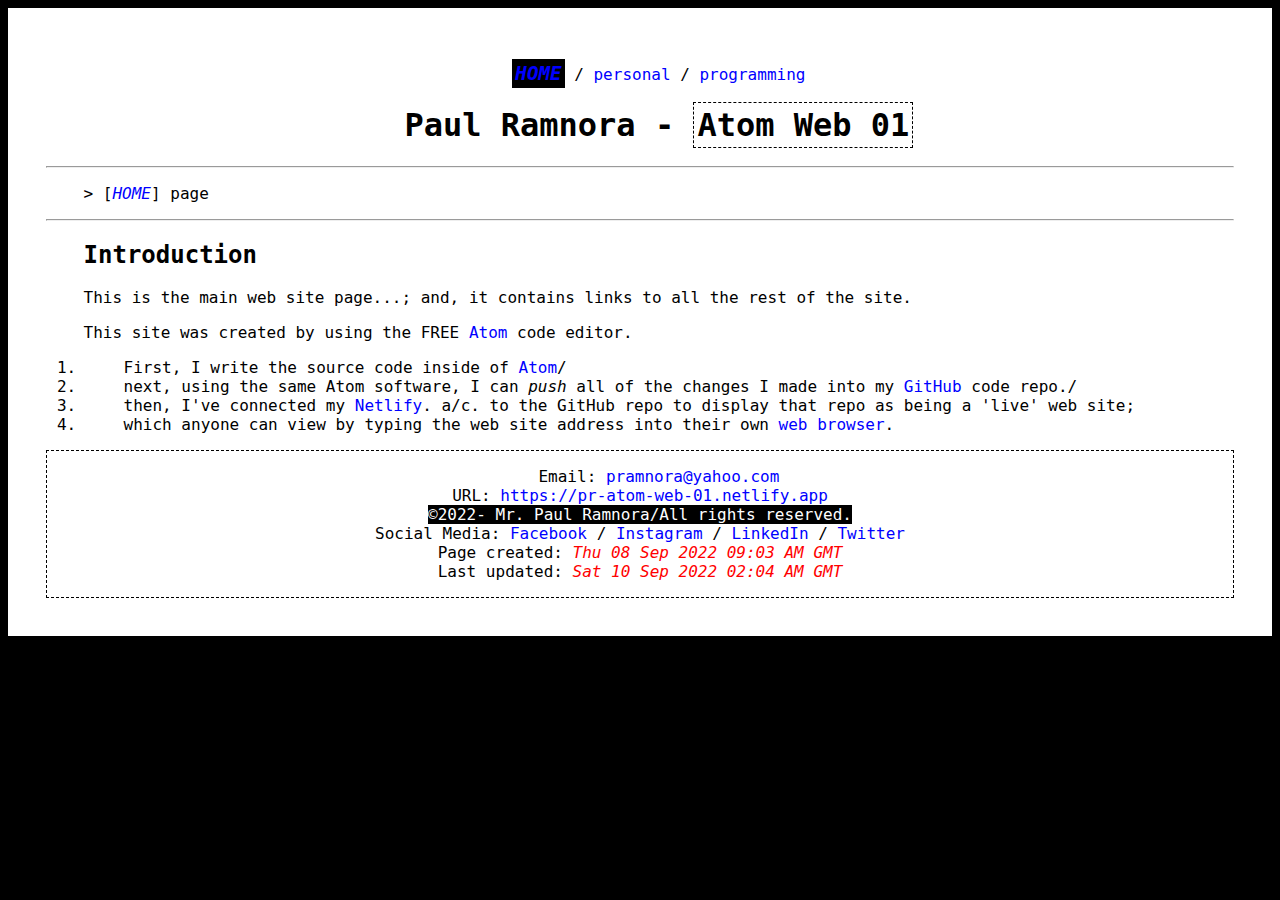
==== webs/01/index.html @ a81d3a29 "[index.html] Forgot to include: target="_blank" onto the Social Media links." ====
<!DOCTYPE html>

<html lang="en">

 <head>
  <meta charset="utf-8">
  <title>Paul Ramnora Web 01</title>
  <link rel="stylesheet" type="text/css" href="resources/css/css01.css"
 </head>

 <body>

  <nav>
   <p>
   <a href="index.html" class="clsSelectedIndex">home</a> /
    <a href="personal/index.html">personal</a> /
    <a href="programming/index.html">programming</a>
   </p>
  </nav>

  <header>
   <h1>Paul Ramnora - <span class="clsH1TitleTextAtomWeb01Text">Atom Web 01</span></h1>
  </header>

  <main>

   <hr>
    <p class="clsPara">&gt; [<span class="clsVisitorSiteLocation"><a href="index.html">home</a></span>] page</p>
   <hr>

   <h2>Introduction</h2>
   <p class="clsPara">
    This is the main web site page...; and, it contains links to all the rest of the site.
   </p>

   <p class="clsPara">
    This site was created by using the FREE <a href="https://atom.io" target="_blank">Atom</a> code editor.
   </p>
   <ol>
    <li>First, I write the source code inside of <a href="https://atom.io">Atom</a>/
    <li>next, using the same Atom software, I can <i>push</i> all of the changes I made into my <a href="https://www.github.com" target="_blank">GitHub</a> code repo./
    <li>then, I've connected my <a href="https://www.netlify.com" target="_blank">Netlify</a>. a/c. to the GitHub repo to display that repo as being a 'live' web site;
    <li>which anyone can view by typing the web site address into their own <a href="https://www.chrome.com" target="_blank">web browser</a>.
   </ol>
  </main>

  <footer>
   <p>
    Email:
    <a href="mailto:pramnora@yahoo.com">
     pramnora@yahoo.com
    </a>
    <br>
    URL:
    <a href="https://pr-atom-web-01.netlify.app">
     https://pr-atom-web-01.netlify.app
    </a>
    <br>
    <span class="clsCopyrightMessage">
     &copy;2022- Mr. Paul Ramnora/All rights reserved.
    </span>
    <br>
    Social Media:
    <a href="https://www.facebook.com/paulramnora" target="_blank">Facebook</a> /
    <a href="https://www.instagram.com/pramnora" target="_blank">Instagram</a> /
    <a href="https://www.linkedin.com/u/pramnora" target="_blank">LinkedIn</a> /
    <a href="https://www.twitter.com/pramnora" target="_blank">Twitter</a>
    <br>
    Page created:
    <span class="clsDateTimeStamp">
     Thu 08 Sep 2022 09:03 AM GMT
    </span>
    <br>
    Last updated:
    <span class="clsDateTimeStamp">
     Sat 10 Sep 2022 02:04 AM GMT
    </span>
   </p>
  </footer>

 </body>

</html>
---- webs/01/resources/css/css01.css ----
/*
 Created: Fri 090922 23:35 PM GMT
 Updated: Sat 100922 00:35 AM GMT
*/

/* links */

a:link{color:blue;text-decoration:none;}
a:active{color:yellow;}
a:hover{color:red;text-decoration:underline;}
a:visited{color:purple;}

html{
 text-indent:1cm;
 background-color:black;
}

body{
 padding:1cm;
 font-family:monospace,verdana,arial,sans-serif;
 background-color:white;
 color:black;
}

nav{
  text-align:center;
}

.clsSelectedIndex{
 font-style:italic;
 font-size:larger;
 font-weight:bold;
 background-color:black;
 color:white;
 padding:3px;
 text-transform:uppercase;
}

header{
  text-align:center;
}

h1{

}

.clsH1TitleTextAtomWeb01Text{
 border:1px dashed black;
 padding:3px;
}

.clsVisitorSiteLocation{
 font-style:italic;
 text-transform:uppercase;
}

main{

}

.clsPara{
 text-indent:1cm;
}

h2{

}

footer{
 border: 1px dashed black;
 text-align:center;
}

.clsCopyrightMessage{
 background:black;
 color:white;
}

.clsDateTimeStamp{
 color:red;
 font-style:italic;
}
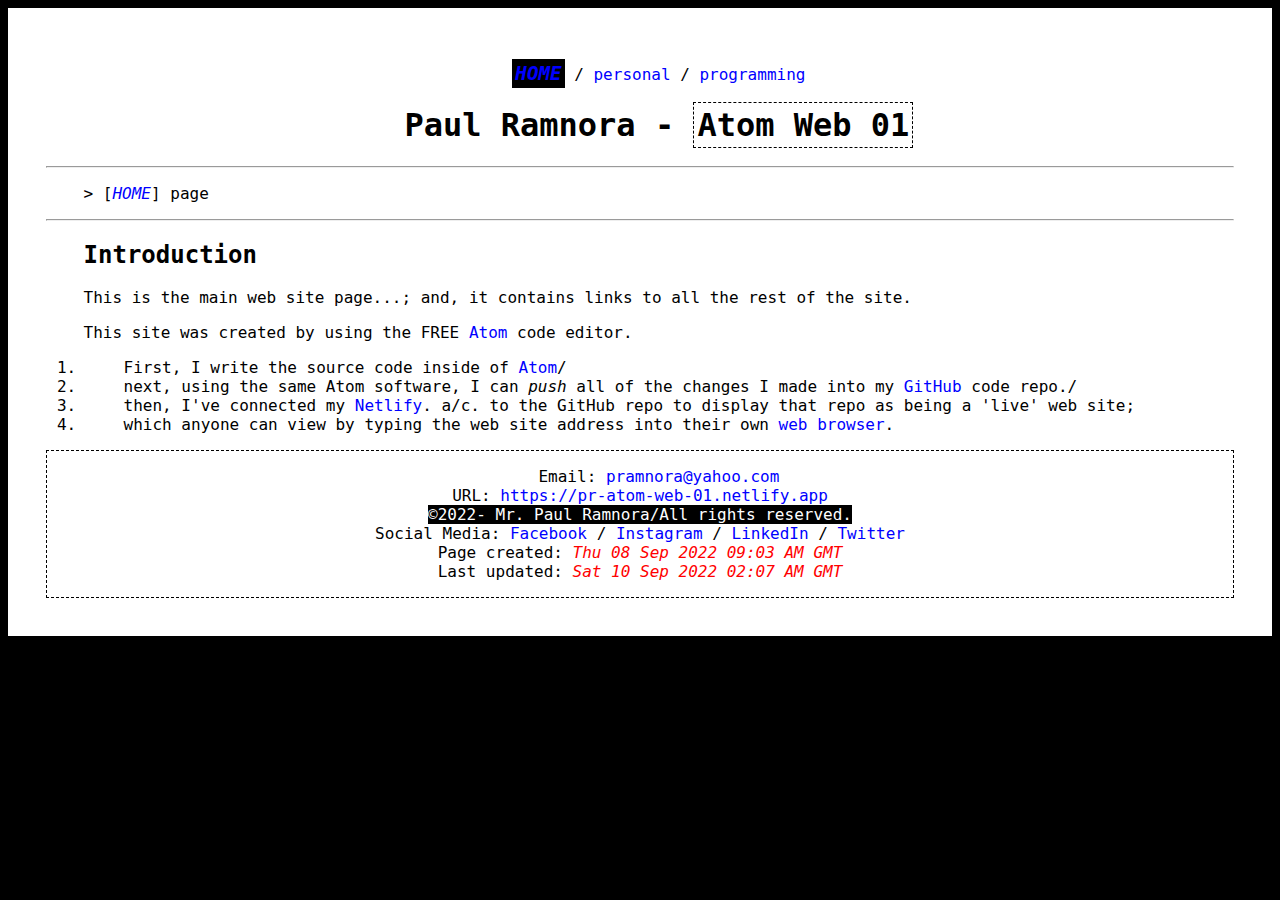
==== commit eb610a0f: "[index.html] Updated LinkedIn link correctly this time." ====
--- a/webs/01/index.html
+++ b/webs/01/index.html
@@ -63,7 +63,7 @@
     Social Media:
     <a href="https://www.facebook.com/paulramnora" target="_blank">Facebook</a> /
     <a href="https://www.instagram.com/pramnora" target="_blank">Instagram</a> /
-    <a href="https://www.linkedin.com/u/pramnora" target="_blank">LinkedIn</a> /
+    <a href="https://www.linkedin.com/in/paulramnora/" target="_blank">LinkedIn</a> /
     <a href="https://www.twitter.com/pramnora" target="_blank">Twitter</a>
     <br>
     Page created:
@@ -73,7 +73,7 @@
     <br>
     Last updated:
     <span class="clsDateTimeStamp">
-     Sat 10 Sep 2022 02:04 AM GMT
+     Sat 10 Sep 2022 02:07 AM GMT
     </span>
    </p>
   </footer>
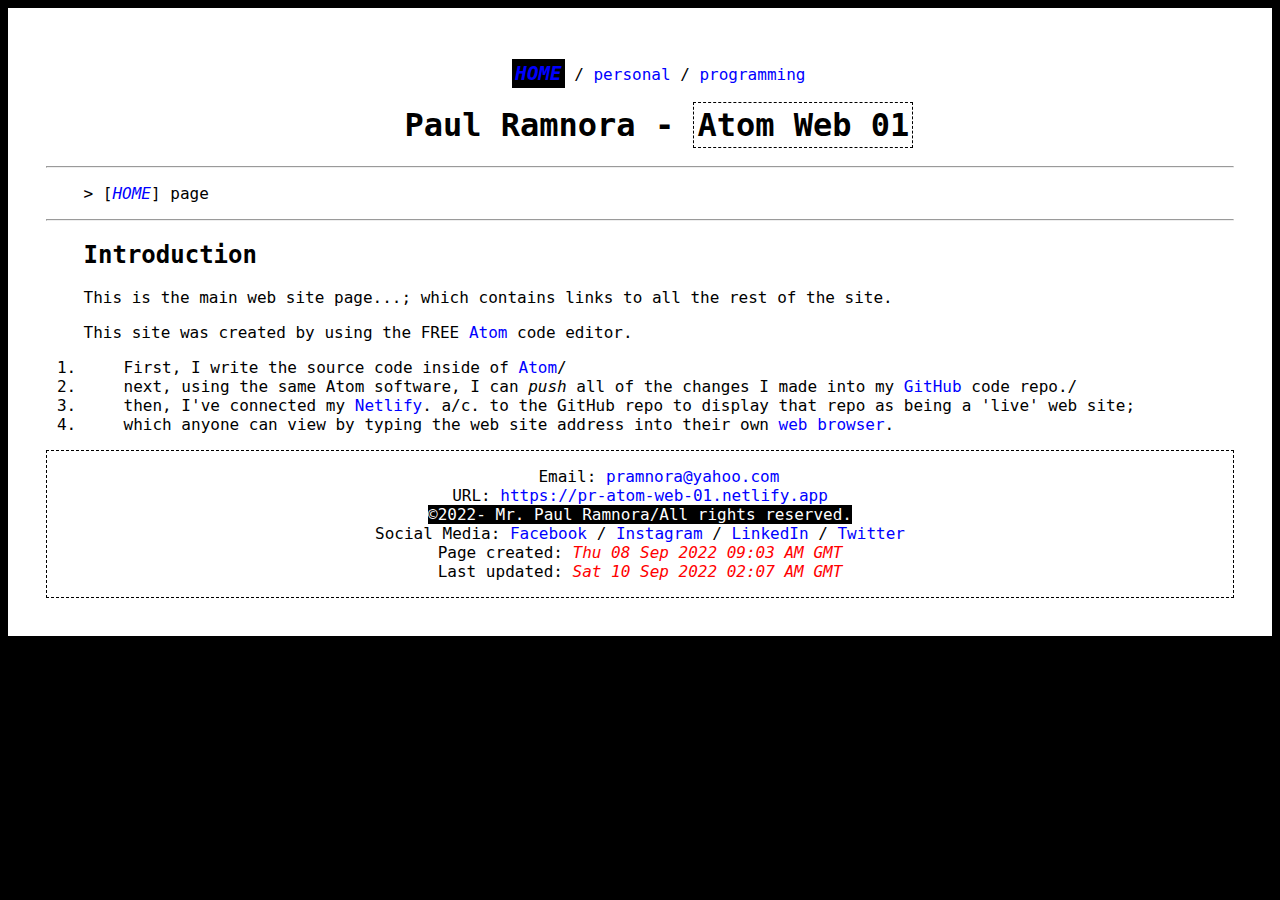
==== commit 62d7cab7: "[index.html] Re-wrote introductory 1st line" ====
--- a/webs/01/index.html
+++ b/webs/01/index.html
@@ -30,7 +30,7 @@
 
    <h2>Introduction</h2>
    <p class="clsPara">
-    This is the main web site page...; and, it contains links to all the rest of the site.
+    This is the main web site page...; which contains links to all the rest of the site.
    </p>
 
    <p class="clsPara">
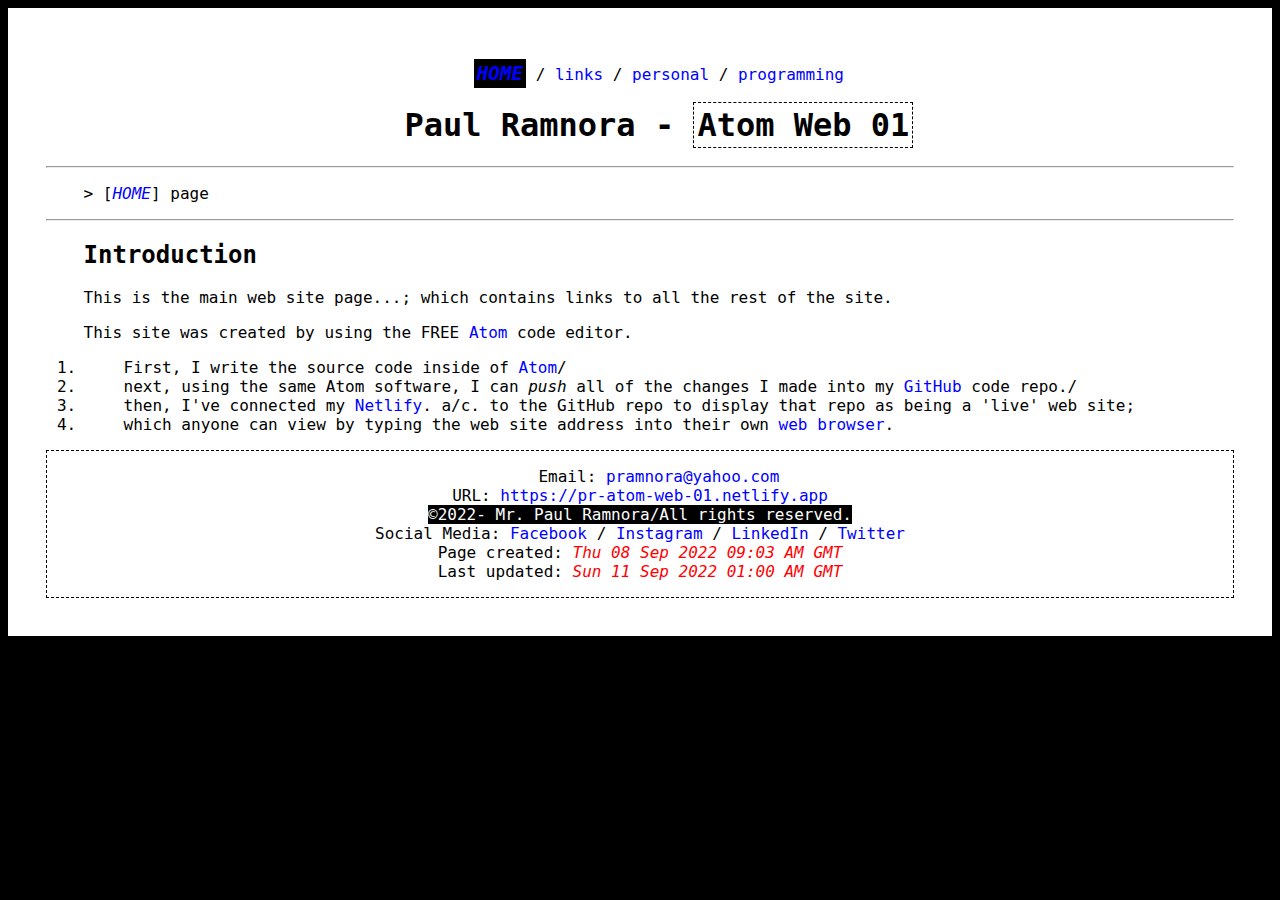
==== commit a04dcbdf: "[index.html] Added to nav 'links'" ====
--- a/webs/01/index.html
+++ b/webs/01/index.html
@@ -12,7 +12,8 @@
 
   <nav>
    <p>
-   <a href="index.html" class="clsSelectedIndex">home</a> /
+    <a href="index.html" class="clsSelectedIndex">home</a> /
+    <a href="links/index.html.html">links</a> /
     <a href="personal/index.html">personal</a> /
     <a href="programming/index.html">programming</a>
    </p>
@@ -73,7 +74,7 @@
     <br>
     Last updated:
     <span class="clsDateTimeStamp">
-     Sat 10 Sep 2022 02:07 AM GMT
+     Sun 11 Sep 2022 01:00 AM GMT
     </span>
    </p>
   </footer>
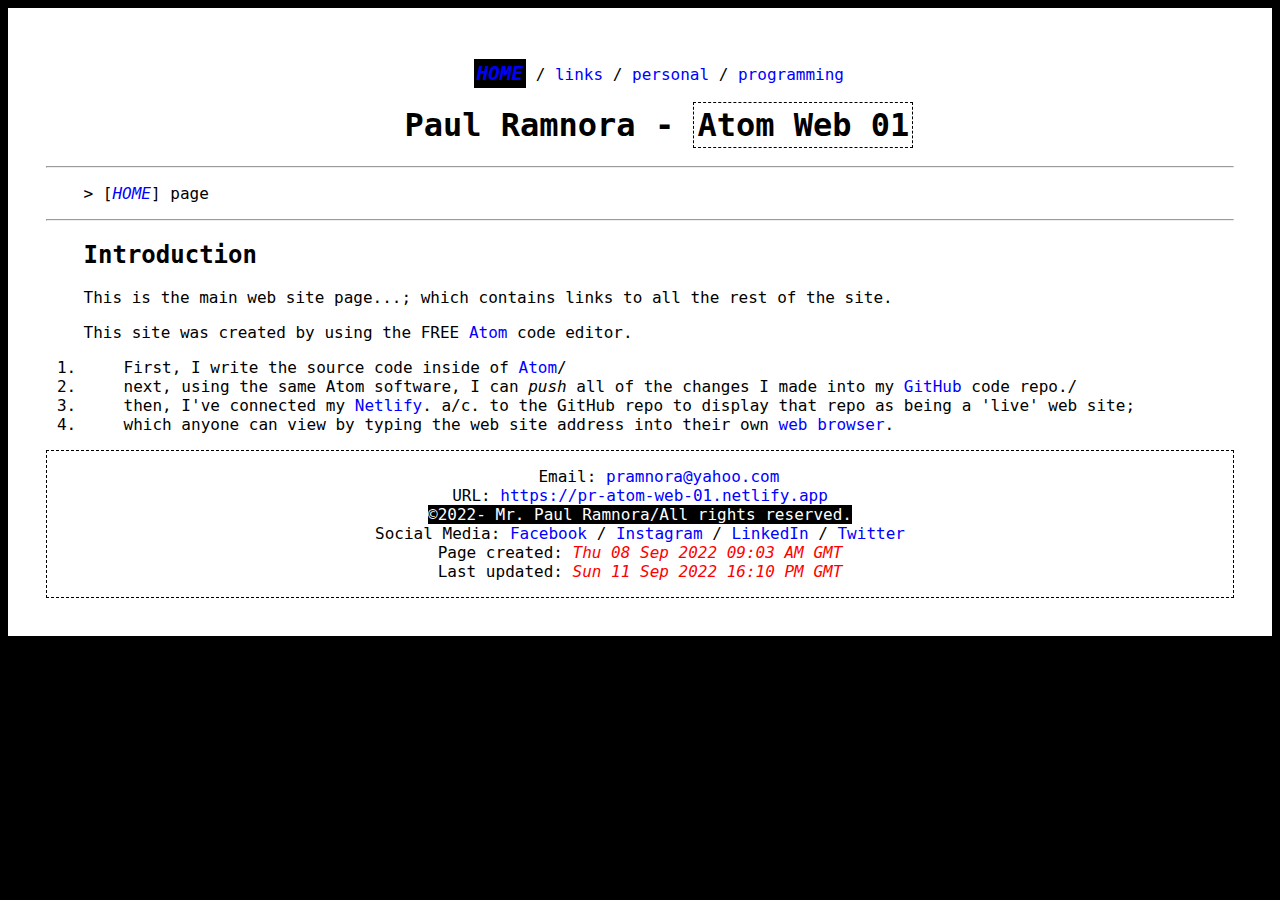
==== commit f607a884: "Added 1 new folder/1 new file: [general/links.html] [index.html] Updated nav section: general/links." ====
--- a/webs/01/index.html
+++ b/webs/01/index.html
@@ -13,7 +13,7 @@
   <nav>
    <p>
     <a href="index.html" class="clsSelectedIndex">home</a> /
-    <a href="links/index.html.html">links</a> /
+    <a href="general/links.html">links</a> /
     <a href="personal/index.html">personal</a> /
     <a href="programming/index.html">programming</a>
    </p>
@@ -74,7 +74,7 @@
     <br>
     Last updated:
     <span class="clsDateTimeStamp">
-     Sun 11 Sep 2022 01:00 AM GMT
+     Sun 11 Sep 2022 16:10 PM GMT
     </span>
    </p>
   </footer>
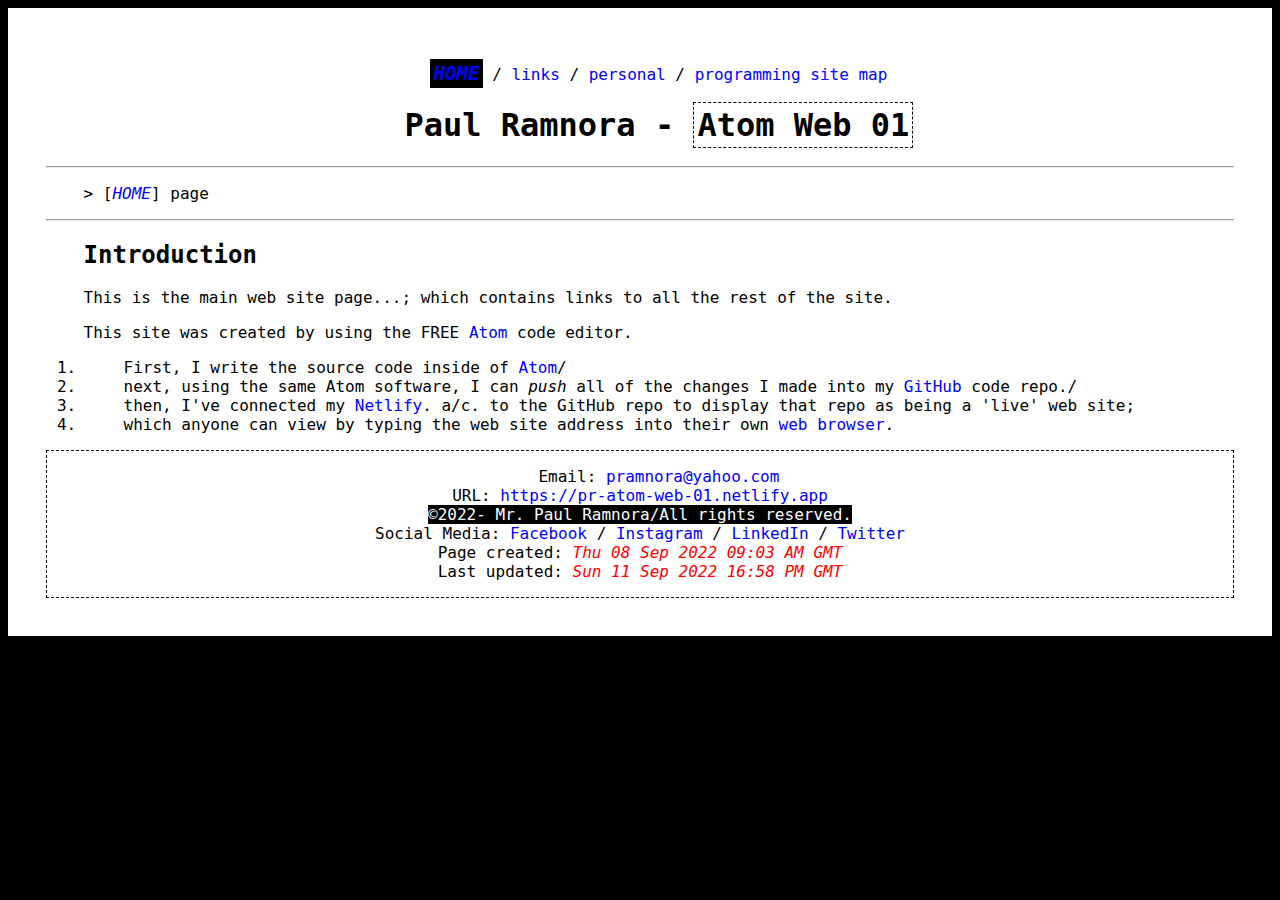
==== commit de154293: "[index.html] Added to nav section: [general/sitemap.html] ...also, changed links page URL to say... " ====
--- a/webs/01/index.html
+++ b/webs/01/index.html
@@ -13,9 +13,10 @@
   <nav>
    <p>
     <a href="index.html" class="clsSelectedIndex">home</a> /
-    <a href="general/links.html">links</a> /
+    <a href="general/links/index.html">links</a> /
     <a href="personal/index.html">personal</a> /
     <a href="programming/index.html">programming</a>
+    <a href="general/sitemap.html">site map</a>
    </p>
   </nav>
 
@@ -74,7 +75,7 @@
     <br>
     Last updated:
     <span class="clsDateTimeStamp">
-     Sun 11 Sep 2022 16:10 PM GMT
+     Sun 11 Sep 2022 16:58 PM GMT
     </span>
    </p>
   </footer>
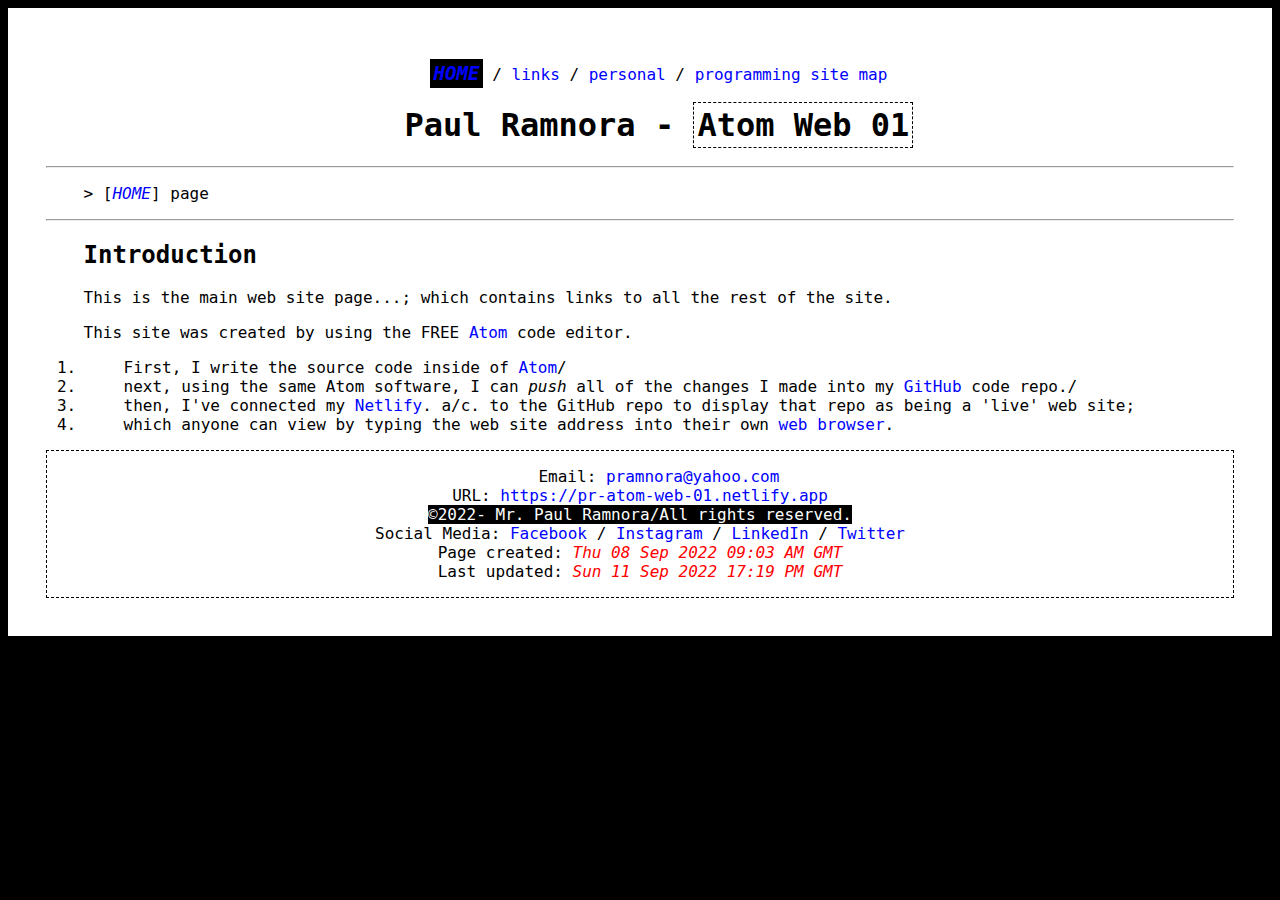
==== commit e43fee32: "[index.html] Changed nav link: [sitemap.html] -> [site-map.html]" ====
--- a/webs/01/index.html
+++ b/webs/01/index.html
@@ -16,7 +16,7 @@
     <a href="general/links/index.html">links</a> /
     <a href="personal/index.html">personal</a> /
     <a href="programming/index.html">programming</a>
-    <a href="general/sitemap.html">site map</a>
+    <a href="general/site-map.html">site map</a>
    </p>
   </nav>
 
@@ -75,7 +75,7 @@
     <br>
     Last updated:
     <span class="clsDateTimeStamp">
-     Sun 11 Sep 2022 16:58 PM GMT
+     Sun 11 Sep 2022 17:19 PM GMT
     </span>
    </p>
   </footer>
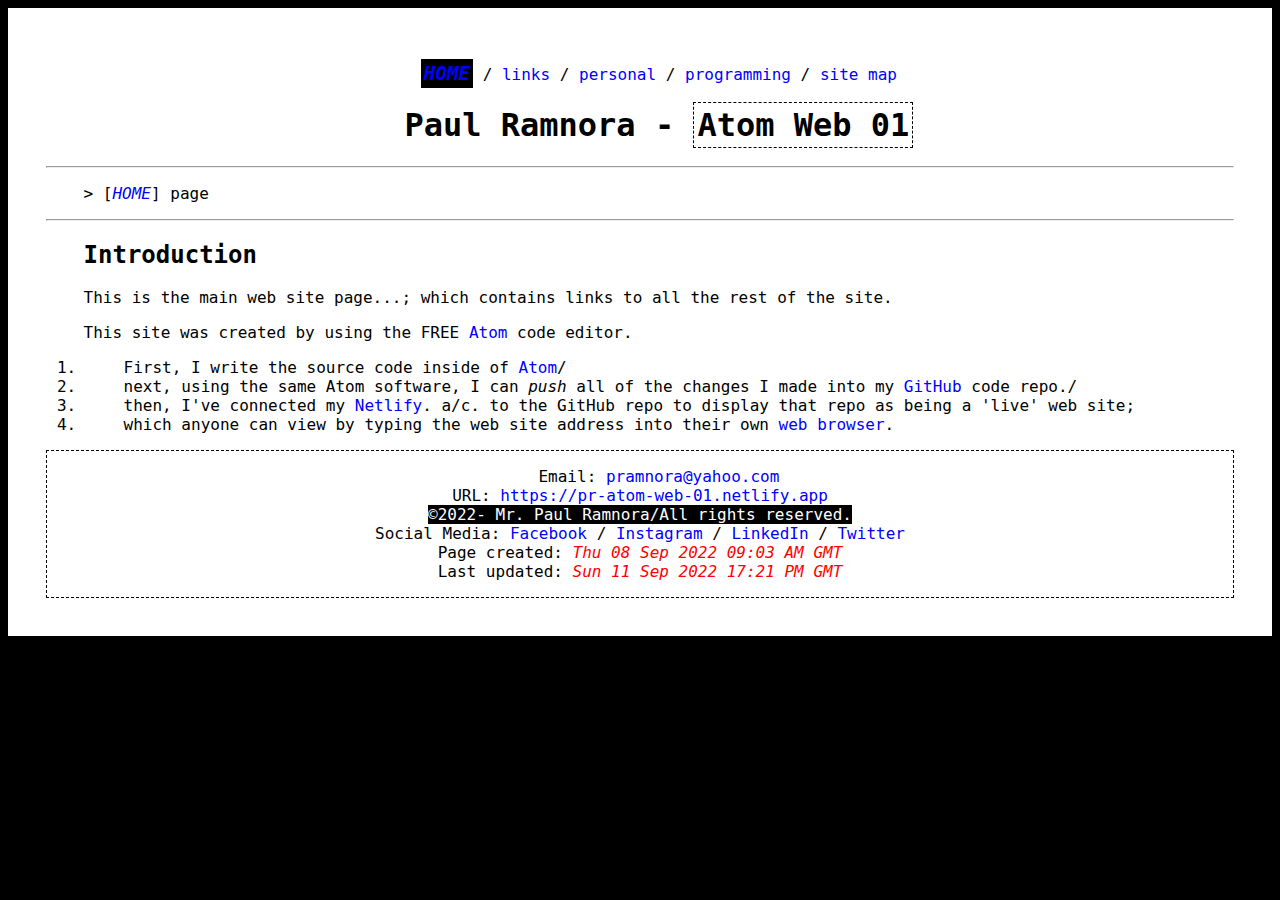
==== commit 4efaac65: "[Index.html] Minor edit: Added forwards slash: / after programming link" ====
--- a/webs/01/index.html
+++ b/webs/01/index.html
@@ -15,7 +15,7 @@
     <a href="index.html" class="clsSelectedIndex">home</a> /
     <a href="general/links/index.html">links</a> /
     <a href="personal/index.html">personal</a> /
-    <a href="programming/index.html">programming</a>
+    <a href="programming/index.html">programming</a> /
     <a href="general/site-map.html">site map</a>
    </p>
   </nav>
@@ -75,7 +75,7 @@
     <br>
     Last updated:
     <span class="clsDateTimeStamp">
-     Sun 11 Sep 2022 17:19 PM GMT
+     Sun 11 Sep 2022 17:21 PM GMT
     </span>
    </p>
   </footer>
